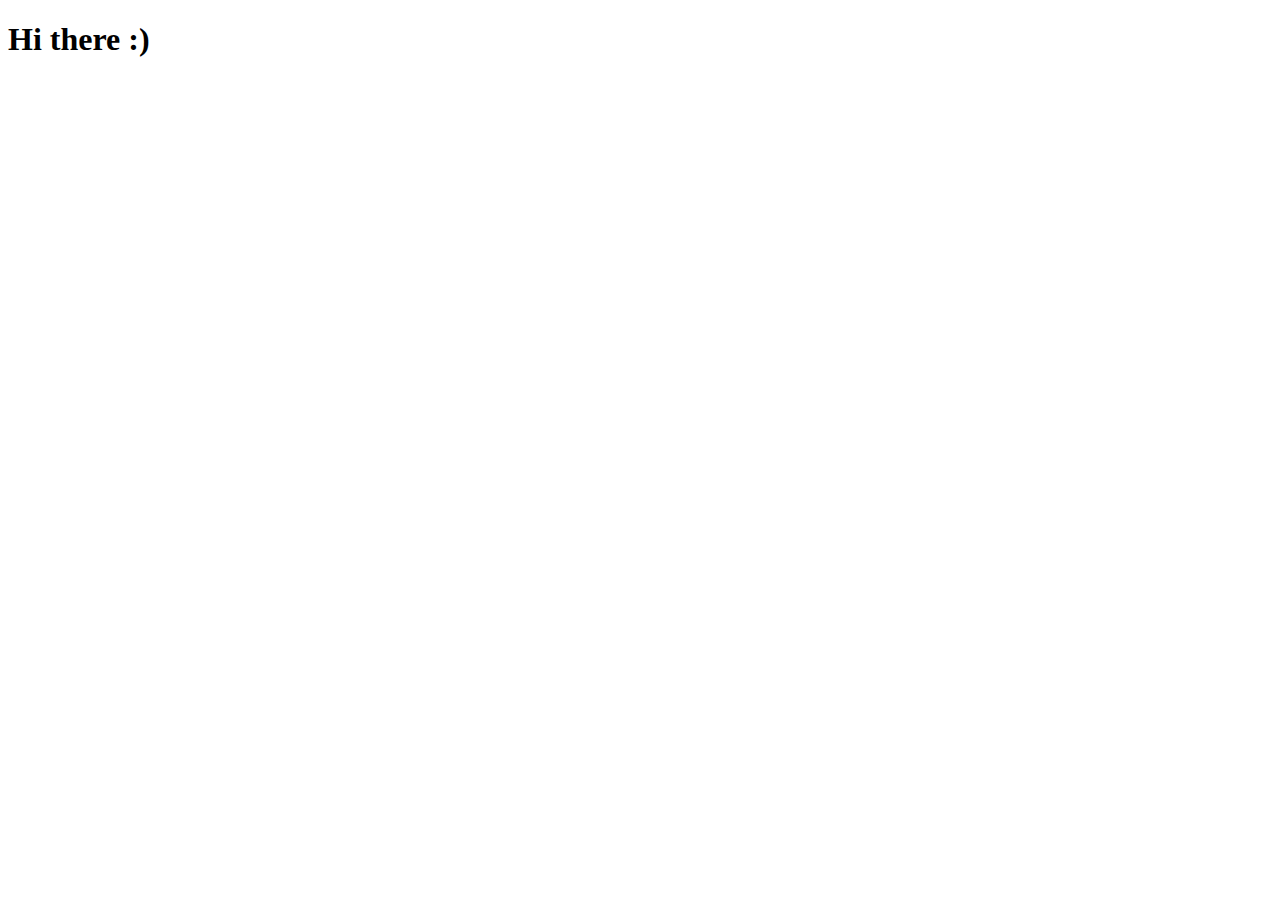
==== index.html @ 1e1e39b4 "Adding the first title for index.html" ====
<!DOCTYPE html>
<html lang="en">
<head>
    <meta charset="UTF-8">
    <meta http-equiv="X-UA-Compatible" content="IE=edge">
    <meta name="viewport" content="width=device-width, initial-scale=1.0">
    <title>Welcome! </title>
    <link rel="stylesheet" type="text/css" href="css/index.css">
</head>
<body>
    <h1 id="customize"> Hi there :)</h1>

    
</body>
</html>
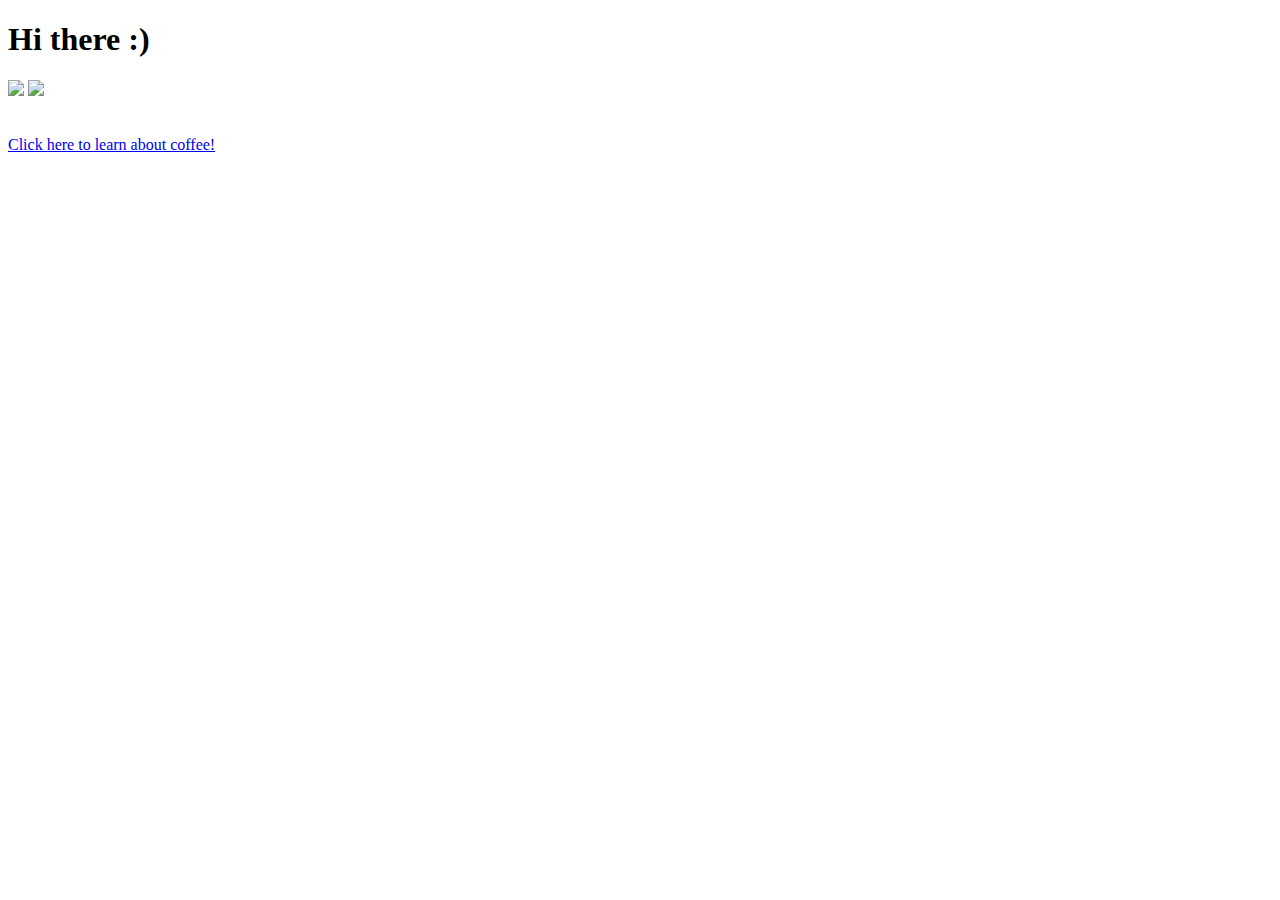
==== commit 9e8ed7dc: "Adding two images and a link to other page in homepage" ====
--- a/index.html
+++ b/index.html
@@ -9,7 +9,12 @@
 </head>
 <body>
     <h1 id="customize"> Hi there :)</h1>
-
+    <img src="Coffee1.jpeg" style="height:200px">
+    <img src="Coffee2.jpeg" style="height:200px">
+    <br>
+    <br>
+    <br>
+    <a href="./Nazifa.html">Click here to learn about coffee!</a>
     
 </body>
 </html>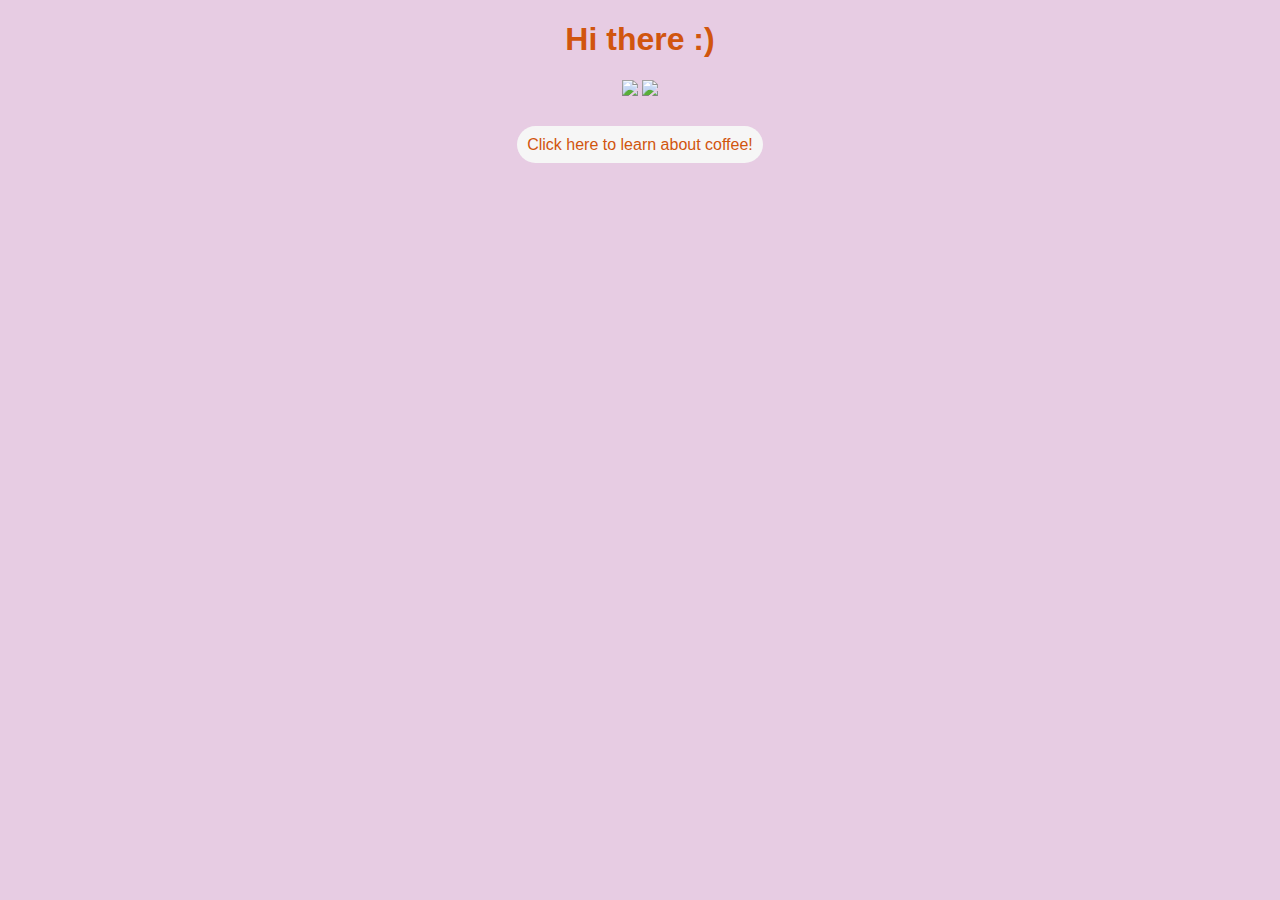
==== commit 0e0bda24: "Deleting the folder attritude in line 8" ====
--- a/index.html
+++ b/index.html
@@ -5,7 +5,7 @@
     <meta http-equiv="X-UA-Compatible" content="IE=edge">
     <meta name="viewport" content="width=device-width, initial-scale=1.0">
     <title>Welcome! </title>
-    <link rel="stylesheet" type="text/css" href="css/index.css">
+    <link rel="stylesheet" type="text/css" href="index.css">
 </head>
 <body>
     <h1 id="customize"> Hi there :)</h1>
--- a/index.css
+++ b/index.css
@@ -0,0 +1,18 @@
+body {
+    font-family: "Helvetica";
+    background-color: #e7cce3;
+    text-align: center;
+  }
+  
+  a {
+    text-decoration: none;
+    color: rgb(209, 85, 14);
+    background-color: rgb(246, 246, 246);
+    padding: 10px;
+    border-radius: 25px;
+    margin: 20px;
+  }
+
+  #customize{
+    color: rgb(209, 85, 14);
+  }